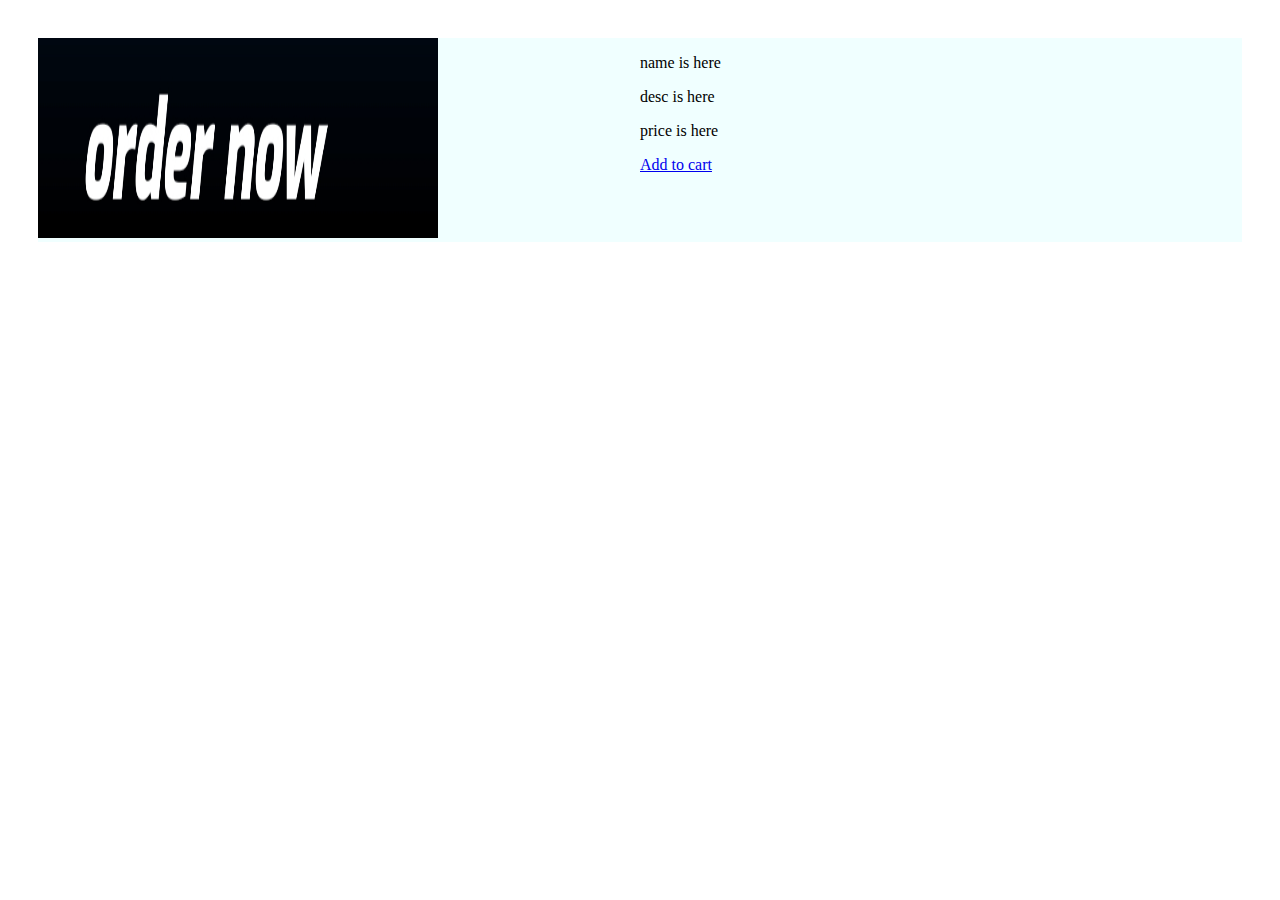
==== product.html @ cf002030 "first commit" ====
<!DOCTYPE html>
<html lang="en">
  <head>
    <meta charset="UTF-8" />
    <meta http-equiv="X-UA-Compatible" content="IE=edge" />
    <meta name="viewport" content="width=device-width, initial-scale=1.0" />
    <title>product</title>
    <link rel="stylesheet" href="product.css" />
  </head>
  <body>
    <div class="container">
      <c:forEach items="$(product)" var="prod">

          <div class="main">       
          <div class="left-column">
            
              <c:out value="{prod.prodImgSrc}" />
              <img src="18.png" alt="Girl in a jacket" width=400px height=200px>
            
          </div>
          <div class="right-column">
            
              <c:out value="{prod.prodName}" />
              <p>name is here</p>
            
              <c:out value="{prod.prodDesc}" />
              <p>desc is here</p>
            
              <c:out value="{prod.prodPrice}" />
              <p>price is here</p>     
              <a href="cart.html" class="span">Add to cart</a>
            </div> 
          </div>
      </c:forEach>
    </div>
  </body>
</html>
---- product.css ----
.container {
  box-shadow: 1px lightgrey;
  height: 300px;
  padding: 30px;
}
.main {
  display: flex;
  
}

.left-column {
    background-color: azure;
    width: 50%;
}

.right-column {
  background-color:azure;
  width: 50%;
}

.cart-btn {
  display: inline-block;
  background-color: white;
  border-radius: 6px;
  font-size: 16px;
  color: black;
  text-decoration: none;
  padding: 12px 15px;
  transition: all 0.5s;
}
.cart-btn:hover {
  background-color: rgb(8, 86, 231);
}
span.new{
    float: right;
    padding-top: 16px;
}
span .new{
        display: block;
        float: none;
    }
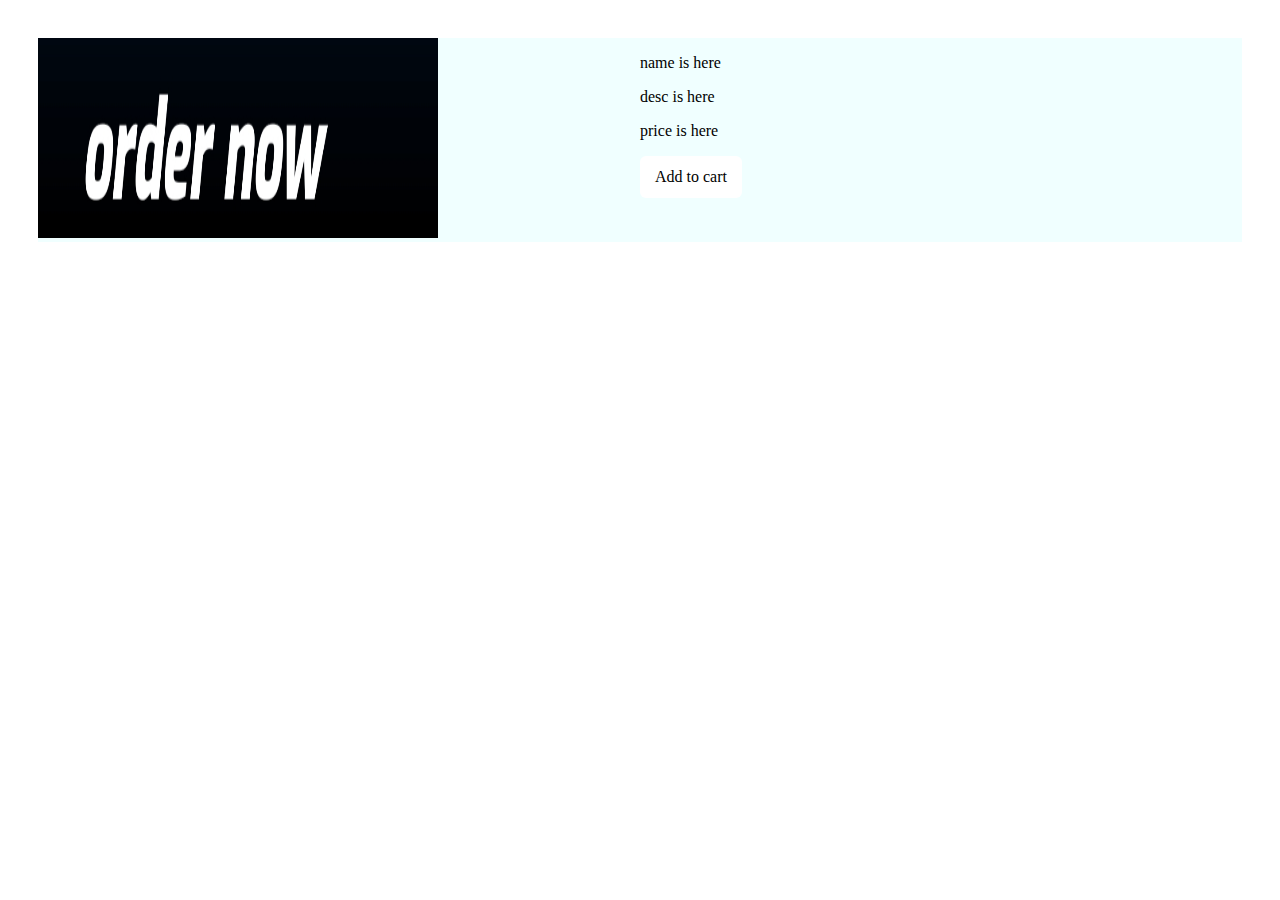
==== commit a0bd2d4c: "first commit" ====
--- a/product.html
+++ b/product.html
@@ -28,7 +28,7 @@
             
               <c:out value="{prod.prodPrice}" />
               <p>price is here</p>     
-              <a href="cart.html" class="span">Add to cart</a>
+              <a href="cart.html" class="cart-btn">Add to cart</a>
             </div> 
           </div>
       </c:forEach>
--- a/product.css
+++ b/product.css
@@ -32,12 +32,4 @@
 .cart-btn:hover {
   background-color: rgb(8, 86, 231);
 }
-span.new{
-    float: right;
-    padding-top: 16px;
-}
-span .new{
-        display: block;
-        float: none;
-    }
 
